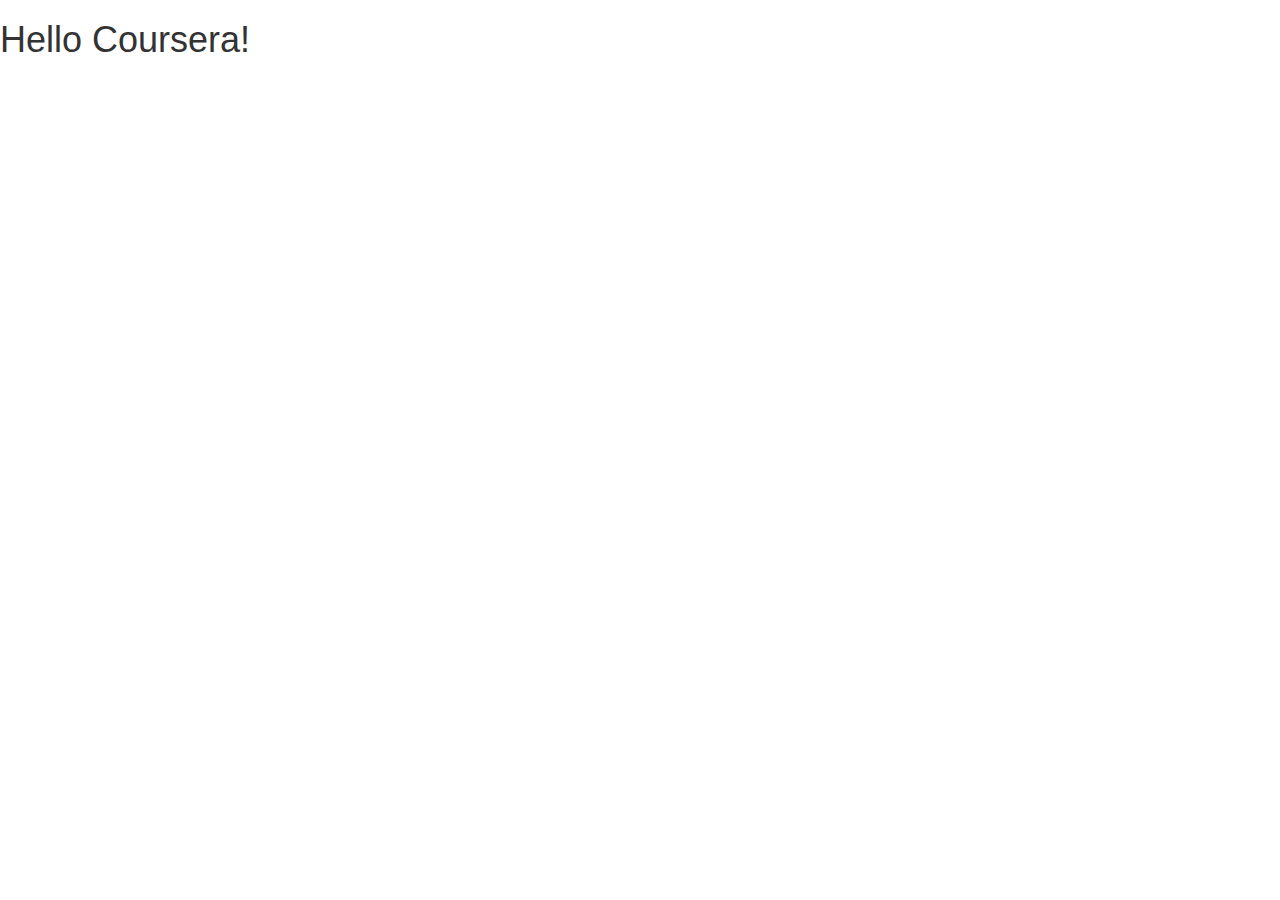
==== site/index.html @ dd3a8aae "my homework3" ====
<!doctype html>
<html lang="en">
  <head>
    <meta charset="utf-8">
    <meta http-equiv="X-UA-Compatible" content="IE=edge">
    <meta name="viewport" content="width=device-width, initial-scale=1">

    <!-- HTML5 shim and Respond.js for IE8 support of HTML5 elements and media queries -->
    <!-- WARNING: Respond.js doesn't work if you view the page via file:// -->
    <!--[if lt IE 9]>
      <script src="https://oss.maxcdn.com/html5shiv/3.7.2/html5shiv.min.js"></script>
      <script src="https://oss.maxcdn.com/respond/1.4.2/respond.min.js"></script>
    <![endif]-->

    <title>Boostrap Starter Page</title>
    <link rel="stylesheet" href="css/bootstrap.min.css">
    <link rel="stylesheet" href="css/styles.css">
  </head>
<body>

  <h1>Hello Coursera!</h1>

  <!-- jQuery (Bootstrap JS plugins depend on it) -->
  <script src="js/jquery-1.11.3.min.js"></script>
  <script src="js/bootstrap.min.js"></script>
  <script src="js/script.js"></script>
</body>
</html>
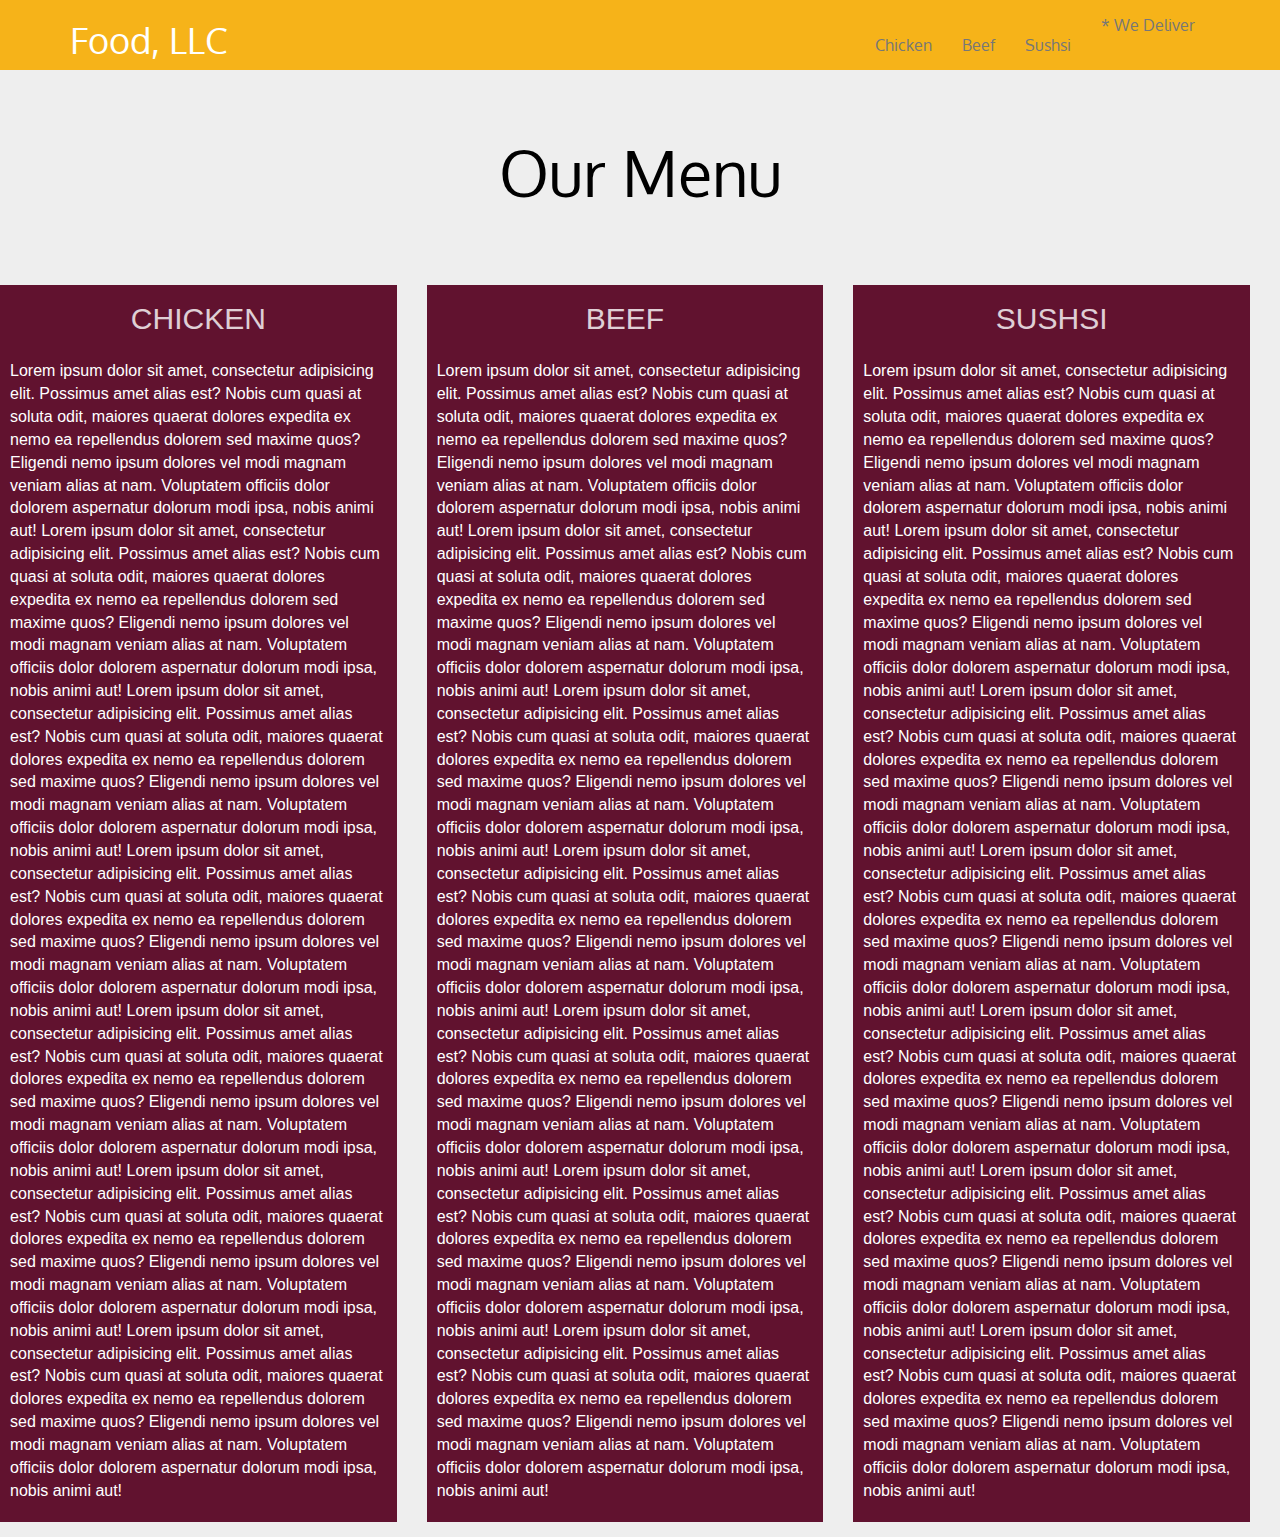
==== commit 3b7d0b6f: "my homework3" ====
--- a/site/index.html
+++ b/site/index.html
@@ -11,14 +11,71 @@
       <script src="https://oss.maxcdn.com/html5shiv/3.7.2/html5shiv.min.js"></script>
       <script src="https://oss.maxcdn.com/respond/1.4.2/respond.min.js"></script>
     <![endif]-->
-
-    <title>Boostrap Starter Page</title>
+    <title>Module 3 Solution</title>  
     <link rel="stylesheet" href="css/bootstrap.min.css">
     <link rel="stylesheet" href="css/styles.css">
+    <link href='https://fonts.googleapis.com/css?family=Oxygen:400,300,700' rel='stylesheet' type='text/css'>
+    <link href='https://fonts.googleapis.com/css?family=Lora' rel='stylesheet' type='text/css'>
   </head>
 <body>
+<header>
+  <nav id="header-nav" class="navbar navbar-default">
+    <div class="container">
+      <div class="navbar-header">
+        <h1 class="pull-left">Food, LLC </h1>
+        <button type="button" class="navbar-toggle collapsed" data-toggle="collapse" data-target="#collapsable-nav" aria-expanded="false">
+            <span class="sr-only">Toggle navigation</span>
+            <span class="icon-bar"></span>
+            <span class="icon-bar"></span>
+            <span class="icon-bar"></span>
+        </button>
+      </div>
+       <div id="collapsable-nav" class="collapse navbar-collapse">
+           <ul id="nav-list" class="nav navbar-nav navbar-right">
+            <li>
+              <a href="#"><br class="hidden-xs"> Chicken</a>
+            </li>
+            <li>
+              <a href="#"><br class="hidden-xs"> Beef</a>
+            </li>
+            <li>
+              <a href="#"><br class="hidden-xs"> Sushsi</a>
+            </li>
+            <li id="phone" class="hidden-xs">
+              <a href="#"><div>* We Deliver</div></a>
+            </li>
+          </ul><!-- #nav-list -->
+        </div><!-- .collapse .navbar-collapse -->
+    </div>
+  </nav>
+</header>
 
-  <h1>Hello Coursera!</h1>
+<div class="main-content" class="container">
+  <div class="jumbotron">
+  <h1 id="header2"> Our Menu</h1> 
+  </div>
+  <section class="row">
+  <div class="col-lg-4 col-md-6 col-sx-12">
+    <div class="div-text">  
+   <div id="Chicken-tile"><span><h2>Chicken</h2 > </span> </div>
+   <div id="Chicken-text"><p>Lorem ipsum dolor sit amet, consectetur adipisicing elit. Possimus amet alias est? Nobis cum quasi at soluta odit, maiores quaerat dolores expedita ex nemo ea repellendus dolorem sed maxime quos? Eligendi nemo ipsum dolores vel modi magnam veniam alias at nam. Voluptatem officiis dolor dolorem aspernatur dolorum modi ipsa, nobis animi aut! Lorem ipsum dolor sit amet, consectetur adipisicing elit. Possimus amet alias est? Nobis cum quasi at soluta odit, maiores quaerat dolores expedita ex nemo ea repellendus dolorem sed maxime quos? Eligendi nemo ipsum dolores vel modi magnam veniam alias at nam. Voluptatem officiis dolor dolorem aspernatur dolorum modi ipsa, nobis animi aut! Lorem ipsum dolor sit amet, consectetur adipisicing elit. Possimus amet alias est? Nobis cum quasi at soluta odit, maiores quaerat dolores expedita ex nemo ea repellendus dolorem sed maxime quos? Eligendi nemo ipsum dolores vel modi magnam veniam alias at nam. Voluptatem officiis dolor dolorem aspernatur dolorum modi ipsa, nobis animi aut! Lorem ipsum dolor sit amet, consectetur adipisicing elit. Possimus amet alias est? Nobis cum quasi at soluta odit, maiores quaerat dolores expedita ex nemo ea repellendus dolorem sed maxime quos? Eligendi nemo ipsum dolores vel modi magnam veniam alias at nam. Voluptatem officiis dolor dolorem aspernatur dolorum modi ipsa, nobis animi aut! Lorem ipsum dolor sit amet, consectetur adipisicing elit. Possimus amet alias est? Nobis cum quasi at soluta odit, maiores quaerat dolores expedita ex nemo ea repellendus dolorem sed maxime quos? Eligendi nemo ipsum dolores vel modi magnam veniam alias at nam. Voluptatem officiis dolor dolorem aspernatur dolorum modi ipsa, nobis animi aut! Lorem ipsum dolor sit amet, consectetur adipisicing elit. Possimus amet alias est? Nobis cum quasi at soluta odit, maiores quaerat dolores expedita ex nemo ea repellendus dolorem sed maxime quos? Eligendi nemo ipsum dolores vel modi magnam veniam alias at nam. Voluptatem officiis dolor dolorem aspernatur dolorum modi ipsa, nobis animi aut! Lorem ipsum dolor sit amet, consectetur adipisicing elit. Possimus amet alias est? Nobis cum quasi at soluta odit, maiores quaerat dolores expedita ex nemo ea repellendus dolorem sed maxime quos? Eligendi nemo ipsum dolores vel modi magnam veniam alias at nam. Voluptatem officiis dolor dolorem aspernatur dolorum modi ipsa, nobis animi aut! </p></div>
+    </div>
+  </div>
+  <div class="col-lg-4 col-md-6 col-sx-12">
+    <div class="div-text">
+    <div id="Beef-tile"><span><h2>Beef</h2 ></span> </div>
+    <div id="Beef-text"><p>Lorem ipsum dolor sit amet, consectetur adipisicing elit. Possimus amet alias est? Nobis cum quasi at soluta odit, maiores quaerat dolores expedita ex nemo ea repellendus dolorem sed maxime quos? Eligendi nemo ipsum dolores vel modi magnam veniam alias at nam. Voluptatem officiis dolor dolorem aspernatur dolorum modi ipsa, nobis animi aut! Lorem ipsum dolor sit amet, consectetur adipisicing elit. Possimus amet alias est? Nobis cum quasi at soluta odit, maiores quaerat dolores expedita ex nemo ea repellendus dolorem sed maxime quos? Eligendi nemo ipsum dolores vel modi magnam veniam alias at nam. Voluptatem officiis dolor dolorem aspernatur dolorum modi ipsa, nobis animi aut! Lorem ipsum dolor sit amet, consectetur adipisicing elit. Possimus amet alias est? Nobis cum quasi at soluta odit, maiores quaerat dolores expedita ex nemo ea repellendus dolorem sed maxime quos? Eligendi nemo ipsum dolores vel modi magnam veniam alias at nam. Voluptatem officiis dolor dolorem aspernatur dolorum modi ipsa, nobis animi aut! Lorem ipsum dolor sit amet, consectetur adipisicing elit. Possimus amet alias est? Nobis cum quasi at soluta odit, maiores quaerat dolores expedita ex nemo ea repellendus dolorem sed maxime quos? Eligendi nemo ipsum dolores vel modi magnam veniam alias at nam. Voluptatem officiis dolor dolorem aspernatur dolorum modi ipsa, nobis animi aut! Lorem ipsum dolor sit amet, consectetur adipisicing elit. Possimus amet alias est? Nobis cum quasi at soluta odit, maiores quaerat dolores expedita ex nemo ea repellendus dolorem sed maxime quos? Eligendi nemo ipsum dolores vel modi magnam veniam alias at nam. Voluptatem officiis dolor dolorem aspernatur dolorum modi ipsa, nobis animi aut! Lorem ipsum dolor sit amet, consectetur adipisicing elit. Possimus amet alias est? Nobis cum quasi at soluta odit, maiores quaerat dolores expedita ex nemo ea repellendus dolorem sed maxime quos? Eligendi nemo ipsum dolores vel modi magnam veniam alias at nam. Voluptatem officiis dolor dolorem aspernatur dolorum modi ipsa, nobis animi aut! Lorem ipsum dolor sit amet, consectetur adipisicing elit. Possimus amet alias est? Nobis cum quasi at soluta odit, maiores quaerat dolores expedita ex nemo ea repellendus dolorem sed maxime quos? Eligendi nemo ipsum dolores vel modi magnam veniam alias at nam. Voluptatem officiis dolor dolorem aspernatur dolorum modi ipsa, nobis animi aut! </p></div>
+    </div>
+  </div>
+  <div class="col-lg-4 col-md-12 col-sx-12 box">
+    <div class="div-text">
+    <div id="Sushsi-tile"><span><h2 id="p3">Sushsi</h2></span> </div>
+    <div id="Sushsi-text"><p>Lorem ipsum dolor sit amet, consectetur adipisicing elit. Possimus amet alias est? Nobis cum quasi at soluta odit, maiores quaerat dolores expedita ex nemo ea repellendus dolorem sed maxime quos? Eligendi nemo ipsum dolores vel modi magnam veniam alias at nam. Voluptatem officiis dolor dolorem aspernatur dolorum modi ipsa, nobis animi aut! Lorem ipsum dolor sit amet, consectetur adipisicing elit. Possimus amet alias est? Nobis cum quasi at soluta odit, maiores quaerat dolores expedita ex nemo ea repellendus dolorem sed maxime quos? Eligendi nemo ipsum dolores vel modi magnam veniam alias at nam. Voluptatem officiis dolor dolorem aspernatur dolorum modi ipsa, nobis animi aut! Lorem ipsum dolor sit amet, consectetur adipisicing elit. Possimus amet alias est? Nobis cum quasi at soluta odit, maiores quaerat dolores expedita ex nemo ea repellendus dolorem sed maxime quos? Eligendi nemo ipsum dolores vel modi magnam veniam alias at nam. Voluptatem officiis dolor dolorem aspernatur dolorum modi ipsa, nobis animi aut! Lorem ipsum dolor sit amet, consectetur adipisicing elit. Possimus amet alias est? Nobis cum quasi at soluta odit, maiores quaerat dolores expedita ex nemo ea repellendus dolorem sed maxime quos? Eligendi nemo ipsum dolores vel modi magnam veniam alias at nam. Voluptatem officiis dolor dolorem aspernatur dolorum modi ipsa, nobis animi aut! Lorem ipsum dolor sit amet, consectetur adipisicing elit. Possimus amet alias est? Nobis cum quasi at soluta odit, maiores quaerat dolores expedita ex nemo ea repellendus dolorem sed maxime quos? Eligendi nemo ipsum dolores vel modi magnam veniam alias at nam. Voluptatem officiis dolor dolorem aspernatur dolorum modi ipsa, nobis animi aut! Lorem ipsum dolor sit amet, consectetur adipisicing elit. Possimus amet alias est? Nobis cum quasi at soluta odit, maiores quaerat dolores expedita ex nemo ea repellendus dolorem sed maxime quos? Eligendi nemo ipsum dolores vel modi magnam veniam alias at nam. Voluptatem officiis dolor dolorem aspernatur dolorum modi ipsa, nobis animi aut! Lorem ipsum dolor sit amet, consectetur adipisicing elit. Possimus amet alias est? Nobis cum quasi at soluta odit, maiores quaerat dolores expedita ex nemo ea repellendus dolorem sed maxime quos? Eligendi nemo ipsum dolores vel modi magnam veniam alias at nam. Voluptatem officiis dolor dolorem aspernatur dolorum modi ipsa, nobis animi aut! </p></div>
+    </div>
+  </div>
+  </section>
+</div>
+
 
   <!-- jQuery (Bootstrap JS plugins depend on it) -->
   <script src="js/jquery-1.11.3.min.js"></script>
--- a/site/css/styles.css
+++ b/site/css/styles.css
@@ -0,0 +1,206 @@
+* {
+  box-sizing: border-box;
+}
+body {
+  font-size: 16px;
+  color: #fff;
+  font-family: 'Oxygen', sans-serif;
+  background: #eee;
+
+}
+
+/** HEADER **/
+#header-nav {
+  background-color: #f6b319;
+  border-radius: 0;
+  border: 0;
+}
+
+#header2 {
+  
+  border-radius: 0;
+  border: 0;
+  color: black;
+  padding: 0px;
+  margin: 0px 0px 0px 0px;
+  text-align:center;
+
+
+}
+#logo-img {
+  background: url('../images/restaurant-logo_large.png') no-repeat;
+  width: 150px;
+  height: 150px;
+  margin: 10px 15px 10px 0;
+}
+
+.navbar-brand {
+  padding-top: 25px;
+}
+
+.navbar-brand h1 { /* Restaurant name */
+  font-family: 'Lora', serif;
+  color: #557c3e;
+  font-size: 1.5em;
+  text-transform: uppercase;
+  font-weight: bold;
+  text-shadow: 1px 1px 1px #222;
+  margin-top: 0;
+  margin-bottom: 0;
+  line-height: .75;
+}
+.navbar-brand a:hover, .navbar-brand a:focus {
+  text-decoration: none;
+}
+.navbar-brand p { /* Kosher cert */
+  color: #000;
+  text-transform: uppercase;
+  font-size: .7em;
+  margin-top: 15px;
+}
+.navbar-brand p span { /* Star-K */
+  vertical-align: middle;
+}
+.navbar-header button.navbar-toggle, .navbar-header .icon-bar {
+  border: 1px solid #61122f;
+}
+.navbar-header button.navbar-toggle {
+  clear: both;
+  margin-top: -30px;
+}
+.row {
+  width: 100%;
+}
+* HOME PAGE */
+.container .jumbotron {
+  box-shadow: 0 0 50px #3F0C1F;
+  border: 2px solid #3F0C1F;
+}
+ #Chicken-tile, #Beef-tile, #Sushsi-tile {
+  height: 50px;
+  width: 100%;
+  margin-bottom: 15px;
+  position: relative;
+  overflow: hidden;
+
+}
+#Chicken-tile:hover, #Beef-tile:hover, #Sushsi-tile:hover {
+ /* box-shadow: 0 1px 5px 1px #cccccc; */
+}
+/*
+#menu-tile {
+  background: url('../images/menu-tile.jpg') no-repeat;
+  background-position: center;
+}
+#specials-tile {
+  background: url('../images/specials-tile.jpg') no-repeat;
+  background-position: center;
+}*/
+#Chicken-tile span, #Beef-tile span, #Sushsi-tile span {
+  position: absolute;
+  bottom: 0;
+  right: 0;
+  width: 100%;
+  text-align: center;
+  font-size: 1.6em;
+  text-transform: uppercase;
+  opacity: .8; }
+
+.div-text {
+background-color: #61122f;
+  width: 100%;
+  height: 100%;
+  font-family: Helvetica;
+  color: white;
+  position: relative;
+  border-color: black;
+  border: 5px;
+  padding: 10px 10px 10px 10px;
+  padding-top: 10px;
+  padding-bottom: 10px;
+  margin: 10px, 10px, 10px 10px;
+  position: relative;
+ overflow: hidden;
+  margin: 0 auto 15px;
+}
+/* END HOME PAGE */
+
+/********** Large devices only **********/
+@media (min-width: 1200px) {
+  .container .jumbotron {
+    
+}
+
+
+/********** Medium devices only **********/
+@media (min-width: 992px) and (max-width: 1199px) {
+  /* Header */
+  #logo-img {
+    width: 100px;
+    height: 100px;
+    margin: 5px 5px 5px 0;
+  }
+  /* End Header */
+
+  /* Home Page */
+  .container .jumbotron {
+    height: 558px;
+  }
+  /* End Home Page */
+}
+
+/********** Small devices only **********/
+@media (min-width: 768px) and (max-width: 991px) {
+  /* Home Page */
+  .container .jumbotron {
+    height: 432px;
+  }
+
+ 
+  /* End Home Page */
+
+}
+
+/********** Extra small devices only **********/
+@media (max-width: 767px) {
+  /* Header */
+  .navbar-brand {
+    padding-top: 10px;
+    height: 80px;
+  }
+  .navbar-brand h1 { /* Restaurant name */
+    padding-top: 10px;
+    font-size: 5vw; /* 1vw = 1% of viewport width */
+  }
+  .navbar-brand p { /* Kosher cert */
+    font-size: .6em;
+    margin-top: 12px;
+  }
+  .navbar-brand p img { /* Star-K */
+    height: 20px;
+  }
+
+  #collapsable-nav a { /* Collapsed nav menu text */
+    font-size: 1.2em;
+  }
+  #collapsable-nav a span { /* Collapsed nav menu glyph */
+    font-size: 1em;
+    margin-right: 5px;
+  }
+
+  #call-btn > a {
+    font-size: 1.5em;
+    display: block;
+    margin: 0 20px;
+    padding: 10px;
+    border: 2px solid #fff;
+    background-color: #f6b319;
+    color: #951c49;
+  }
+  #xs-deliver {
+    margin-top: 5px;
+    font-size: .7em;
+    letter-spacing: .1em;
+    text-transform: uppercase;
+  }
+  /* End Header */
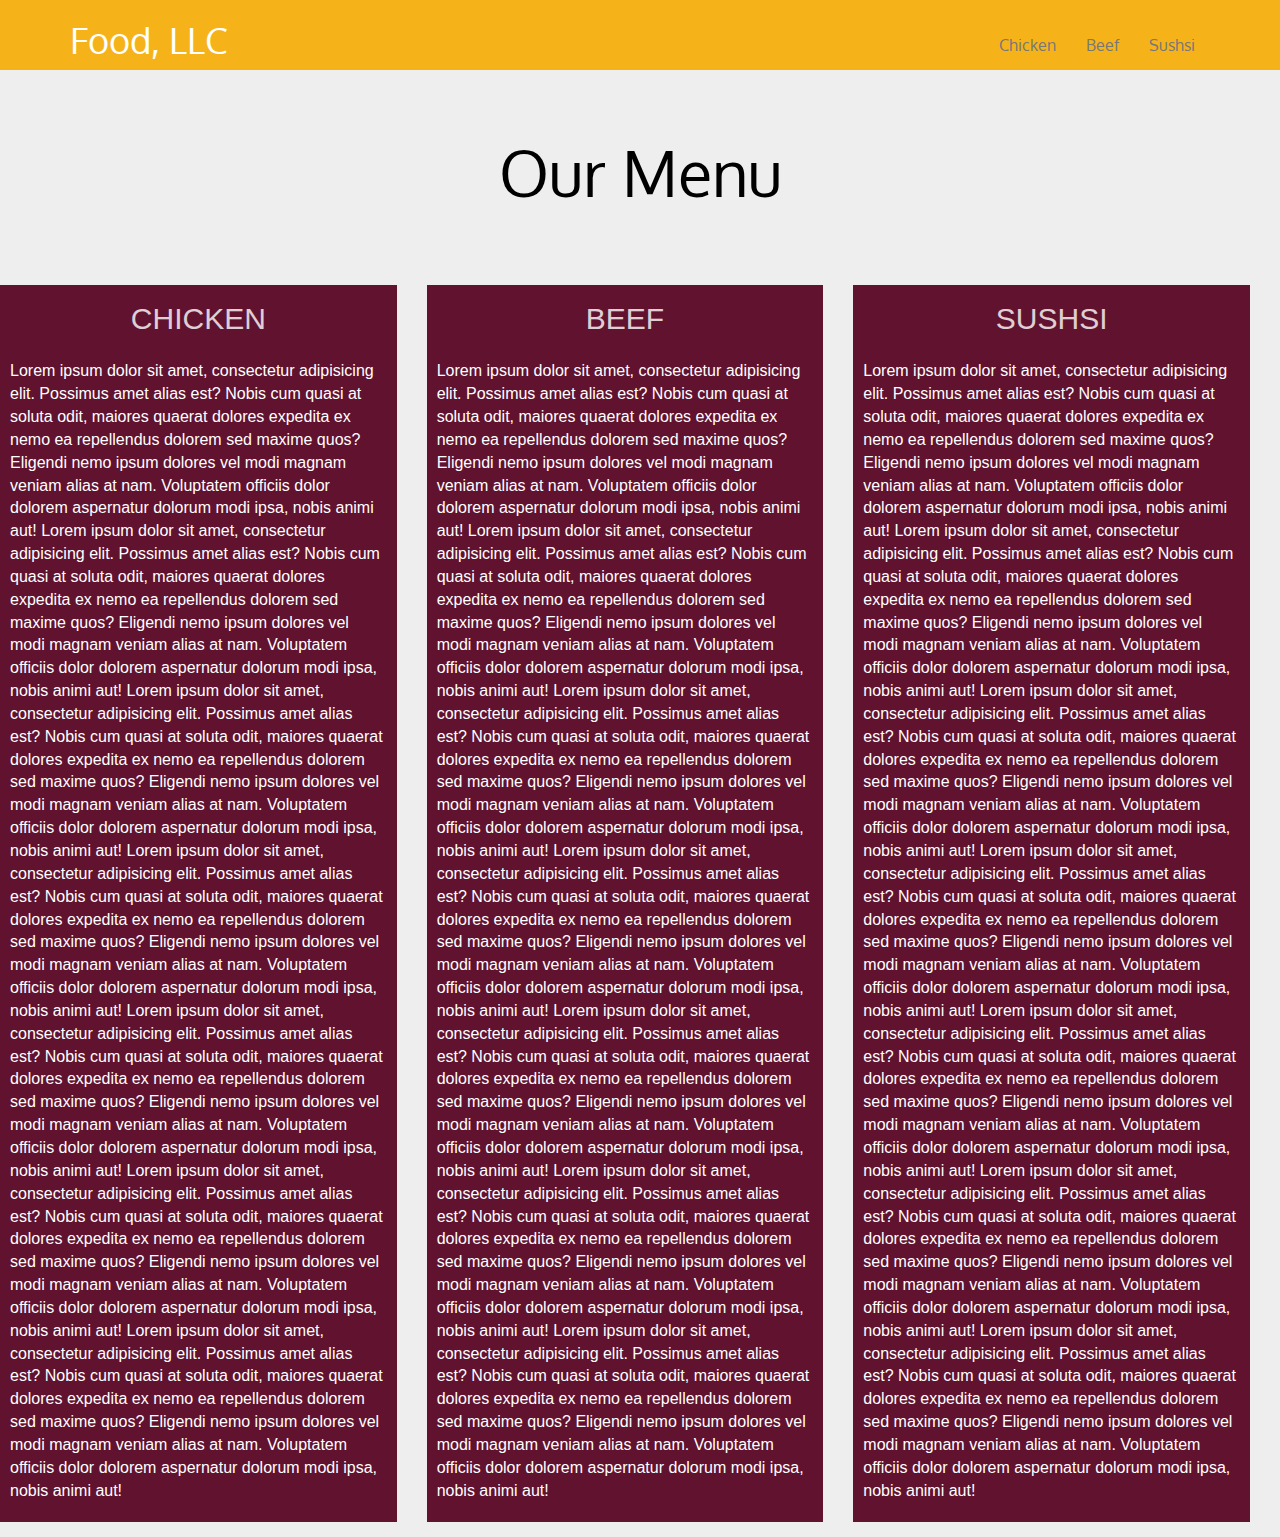
==== commit 1d7147b3: "my homework3" ====
--- a/site/index.html
+++ b/site/index.html
@@ -41,9 +41,6 @@
             <li>
               <a href="#"><br class="hidden-xs"> Sushsi</a>
             </li>
-            <li id="phone" class="hidden-xs">
-              <a href="#"><div>* We Deliver</div></a>
-            </li>
           </ul><!-- #nav-list -->
         </div><!-- .collapse .navbar-collapse -->
     </div>
